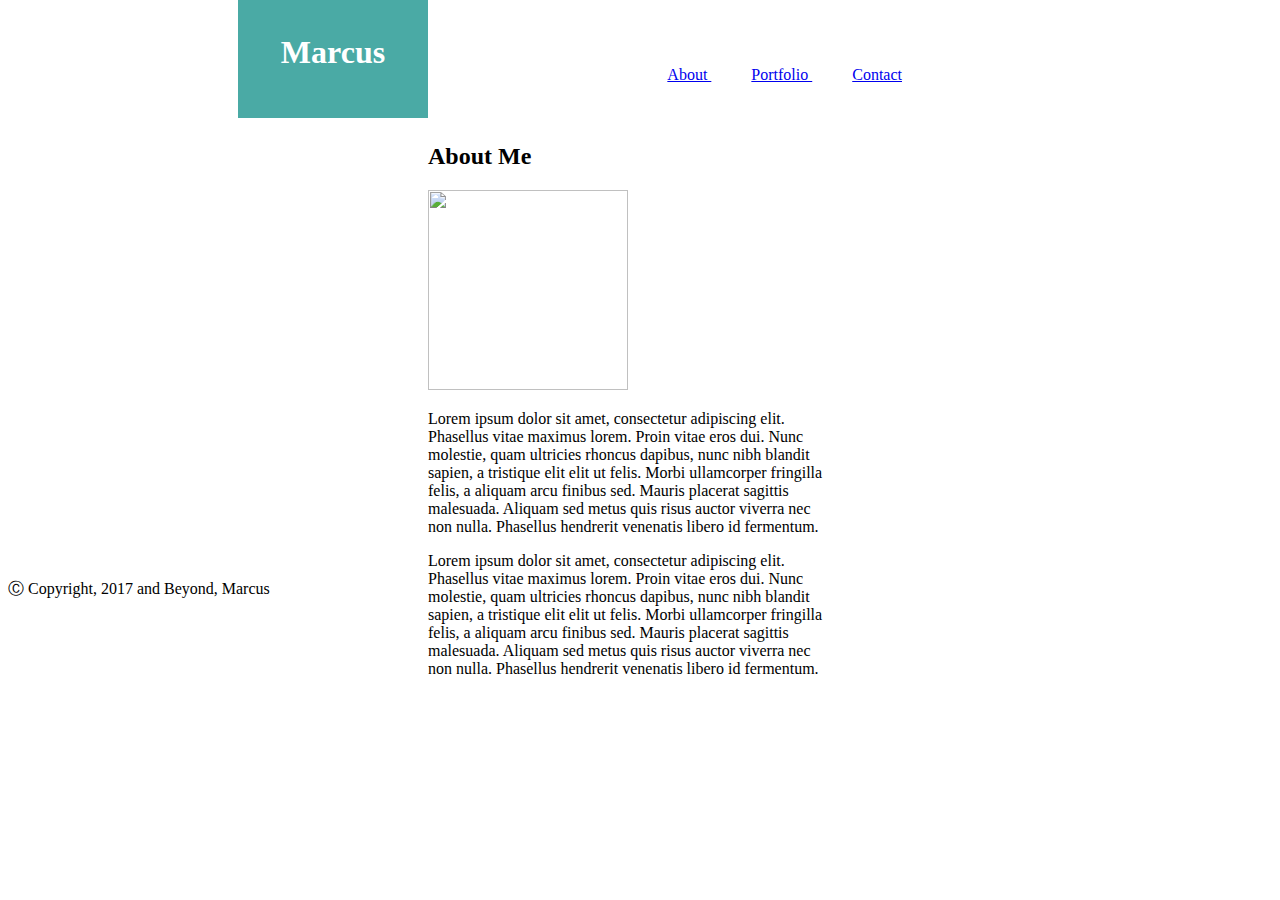
==== index.html @ 668b6fd0 "I have the name and navbar done, positioning is off" ====
<!DOCTYPE html>
<html>
<head>
	<title></title>
	<link rel="stylesheet" type="text/css" href="assets/css/style.css">
</head>
<body>

	<div class="header-area"> <!-- WHERE MY NAME AND NAV BAR WILL BE LOCATED -->

	<div class="name"><h1>Marcus</h1></div>

	<div class="navbar">
		<ul>
			<li><a href="#"> About </a></li>
			<li><a href="#"> Portfolio </a></li>
			<li><a href="#"> Contact </a></li>
		</ul>
	</div>

	</div>

	<div class="container">

		<div class="aboutMeContainer">

			<div class="about"><h2> About Me </h2></div>

			<img src="http://s10.favim.com/orig/161227/aesthetic-alien-cool-draw-Favim.com-4960480.gif" width="200px" height="200px">

			<div class="para">

				<p>  Lorem ipsum dolor sit amet, consectetur adipiscing elit. Phasellus vitae maximus lorem. Proin vitae eros dui. Nunc molestie, quam ultricies rhoncus dapibus, nunc nibh blandit sapien, a tristique elit elit ut felis. Morbi ullamcorper fringilla felis, a aliquam arcu finibus sed. Mauris placerat sagittis malesuada. Aliquam sed metus quis risus auctor viverra nec non nulla. Phasellus hendrerit venenatis libero id fermentum. 

				</p>

				<p>  Lorem ipsum dolor sit amet, consectetur adipiscing elit. Phasellus vitae maximus lorem. Proin vitae eros dui. Nunc molestie, quam ultricies rhoncus dapibus, nunc nibh blandit sapien, a tristique elit elit ut felis. Morbi ullamcorper fringilla felis, a aliquam arcu finibus sed. Mauris placerat sagittis malesuada. Aliquam sed metus quis risus auctor viverra nec non nulla. Phasellus hendrerit venenatis libero id fermentum. 

				</p>

			</div>

		</div>









	
	</div>

	<div class="bottom">

			<footer> &#9400; Copyright, 2017 and Beyond, Marcus </footer>


		</div>




</body>
</html>
---- assets/css/style.css ----
.header-area {

}

.name {
    background-color: #4aaaa5;
    padding: 25px;
    width: 140px;
    text-align: center;
    color: white;
    float: left;
    position: relative;
    bottom: 20px;
    left: 230px;
    font-family: georgia;
}

.navbar {
    float: right;
    position: relative;
    right: 350px;
    top: 50px;
}

.navbar ul {
    height: auto;
    padding: 8px 0px;
    margin: 0px;
}

.navbar li { 
display: inline; 
padding: 20px; 
}

.container {
    position: relative;
    top: 115px;
}

.aboutMeContainer {
    width: 400px;
    position: relative;
    left: 230px;
    float: left;
}

.para {

}

.bottom {
	clear:both;

}
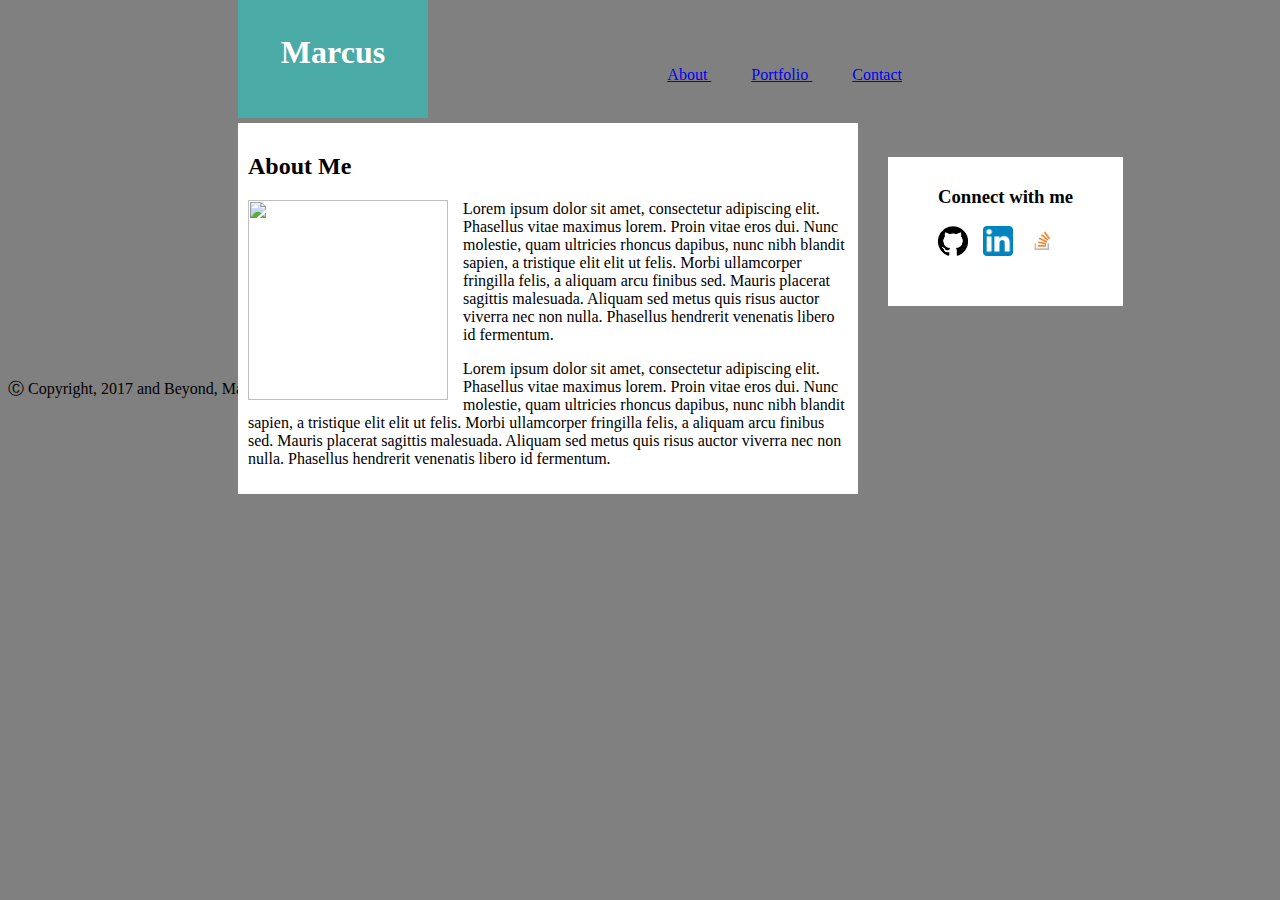
==== commit 86dffd00: "I got further, but still many problems. Added icons." ====
--- a/index.html
+++ b/index.html
@@ -42,6 +42,18 @@
 
 		</div>
 
+		<div class="connect">
+			<h3> Connect with me </h3>
+
+			<div class="icons" >
+				<img src="assets/images/github.png" width="30px" height="30px">
+				<img src="assets/images/linkedin-512.png" width="30px" height="30px">
+				<img src="assets/images/so-icon.png" width="30px" height="30px">
+			</div>
+
+
+		</div>
+
 
 
 
@@ -53,7 +65,7 @@
 	
 	</div>
 
-	<div class="bottom">
+		<div class="bottom">
 
 			<footer> &#9400; Copyright, 2017 and Beyond, Marcus </footer>
 
--- a/assets/css/style.css
+++ b/assets/css/style.css
@@ -29,20 +29,23 @@
 }
 
 .navbar li { 
-display: inline; 
-padding: 20px; 
+	display: inline; 
+	padding: 20px; 
 }
 
 .container {
     position: relative;
     top: 115px;
+
 }
 
 .aboutMeContainer {
-    width: 400px;
+    width: 600px;
     position: relative;
-    left: 230px;
+    left: 40px;
     float: left;
+    background-color: white;
+    padding: 10px;
 }
 
 .para {
@@ -52,4 +55,25 @@
 .bottom {
 	clear:both;
 
+}
+
+.connect {
+    position: relative;
+    float: left;
+    left: 70px;
+    padding: 10px 50px 50px;
+    background-color: white;
+}
+
+.icons {
+
+}
+
+img {
+    float: left;
+    padding-right: 15px;
+}
+
+body {
+	background-color: gray;
 }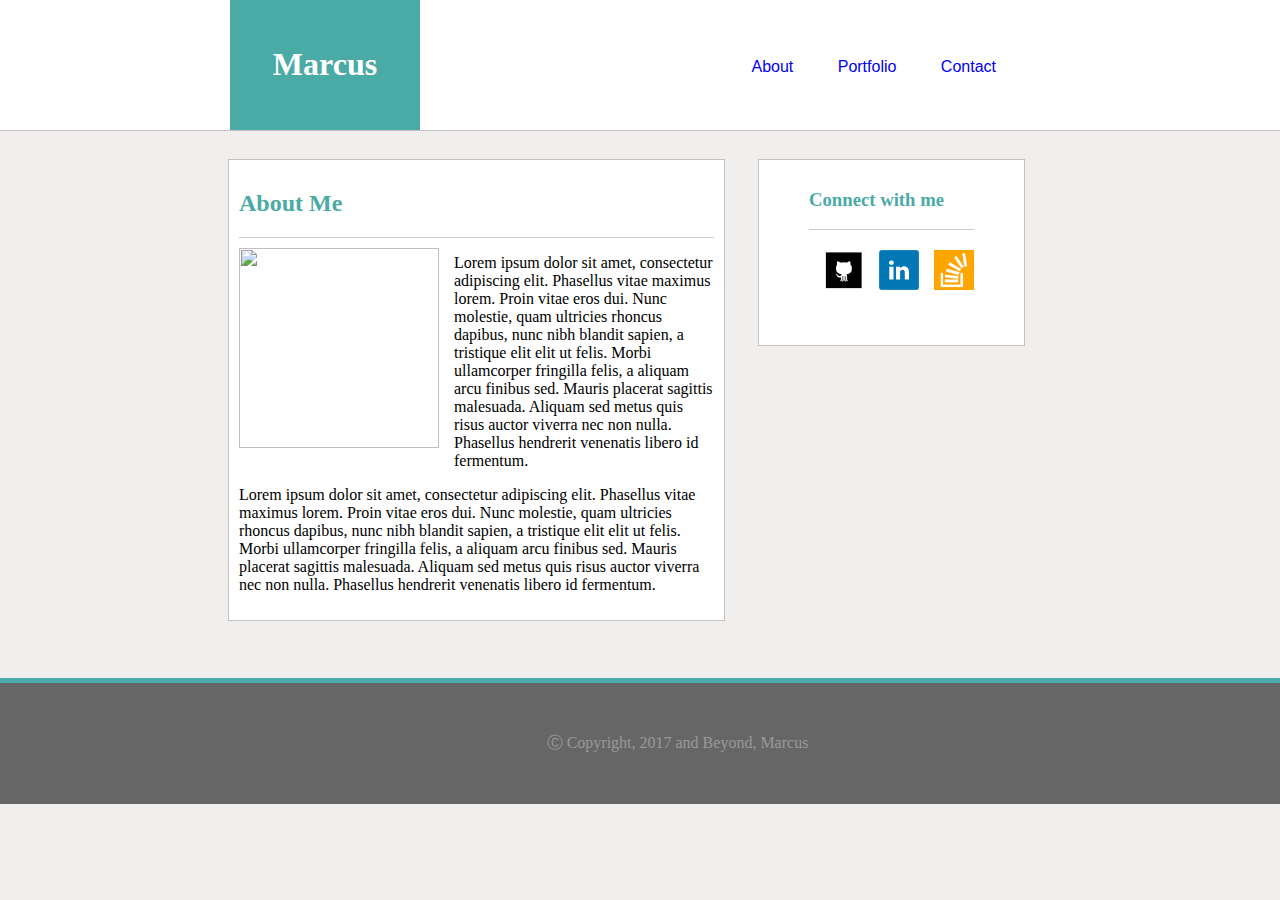
==== commit ded41f43: "finish just about the index page" ====
--- a/index.html
+++ b/index.html
@@ -43,12 +43,12 @@
 		</div>
 
 		<div class="connect">
-			<h3> Connect with me </h3>
+			<div class="about"><h3> Connect with me </h3></div>
 
 			<div class="icons" >
-				<img src="assets/images/github.png" width="30px" height="30px">
-				<img src="assets/images/linkedin-512.png" width="30px" height="30px">
-				<img src="assets/images/so-icon.png" width="30px" height="30px">
+				<img src="assets/images/1488971701_github_square_black.png" width="40px" height="40px">
+				<img src="assets/images/1488971741_linkedin.png" width="40px" height="40px">
+				<img src="assets/images/1488971761_stackoverflow.png" width="40px" height="40px">
 			</div>
 
 
--- a/assets/css/style.css
+++ b/assets/css/style.css
@@ -1,7 +1,14 @@
 .header-area {
-
+    background-color: white;
+    width: 1366px;
+    position: absolute;
+    margin: 0px;
+    top: 0px;
+    left: 0px;
+    border-bottom-style: solid;
+    border-color: rgba(49, 30, 30, 0.27);
+    border-bottom-width: thin;
 }
-
 .name {
     background-color: #4aaaa5;
     padding: 25px;
@@ -13,6 +20,7 @@
     bottom: 20px;
     left: 230px;
     font-family: georgia;
+    top: 0px;
 }
 
 .navbar {
@@ -20,6 +28,13 @@
     position: relative;
     right: 350px;
     top: 50px;
+    font-family: Arial;
+    color: #777777;
+
+}
+
+a {
+    text-decoration: none;
 }
 
 .navbar ul {
@@ -34,18 +49,24 @@
 }
 
 .container {
-    position: relative;
-    top: 115px;
-
+    position: absolute;
+    top: 129px;
+    width: 1366px;
+    border-style-top: solid;
+    border-color: black;
 }
-
 .aboutMeContainer {
-    width: 600px;
-    position: relative;
+    width: 475px;
+    position: absolute;
     left: 40px;
     float: left;
     background-color: white;
     padding: 10px;
+    margin-top: 30px;
+    left: 220px;
+    border-style: solid;
+    border-width: thin;
+    border-color: rgba(49, 30, 30, 0.27);
 }
 
 .para {
@@ -53,16 +74,31 @@
 }
 
 .bottom {
-	clear:both;
+    clear: both;
+    padding: 50px;
+    text-align: center;
+    position: relative;
+    background-color: #666666;
+    top: 670px;
+    left: -8px;
+    width: 1255px;
+    border-top-style: solid;
+    border-top-width: thick;
+    border-top-color: #4aaaae;
+    color: #999999;
 
 }
-
 .connect {
-    position: relative;
+    position: absolute;
     float: left;
     left: 70px;
     padding: 10px 50px 50px;
     background-color: white;
+    left: 750px;
+    margin-top: 30px;
+    border-style: solid;
+    border-width: thin;
+    border-color: rgba(49, 30, 30, 0.27);
 }
 
 .icons {
@@ -72,8 +108,29 @@
 img {
     float: left;
     padding-right: 15px;
+    padding-bottom: 15px;
+    margin-top: 10px;
 }
 
 body {
-	background-color: gray;
+    background-color: #f1eeee;
+}
+h2 {
+    border-bottom-style: line;
+    border-bottom-width: thin;
+}
+
+.about {
+    color: #4aaaa5;
+    border-bottom-width: thin;
+    border-bottom-style: solid;
+    font-family: georgia;
+    border-bottom-color: rgba(128, 128, 128, 0.4);
+}
+
+.icons {
+    align-content: center;
+    position: relative;
+    left: 15px;
+    top: 10px;
 }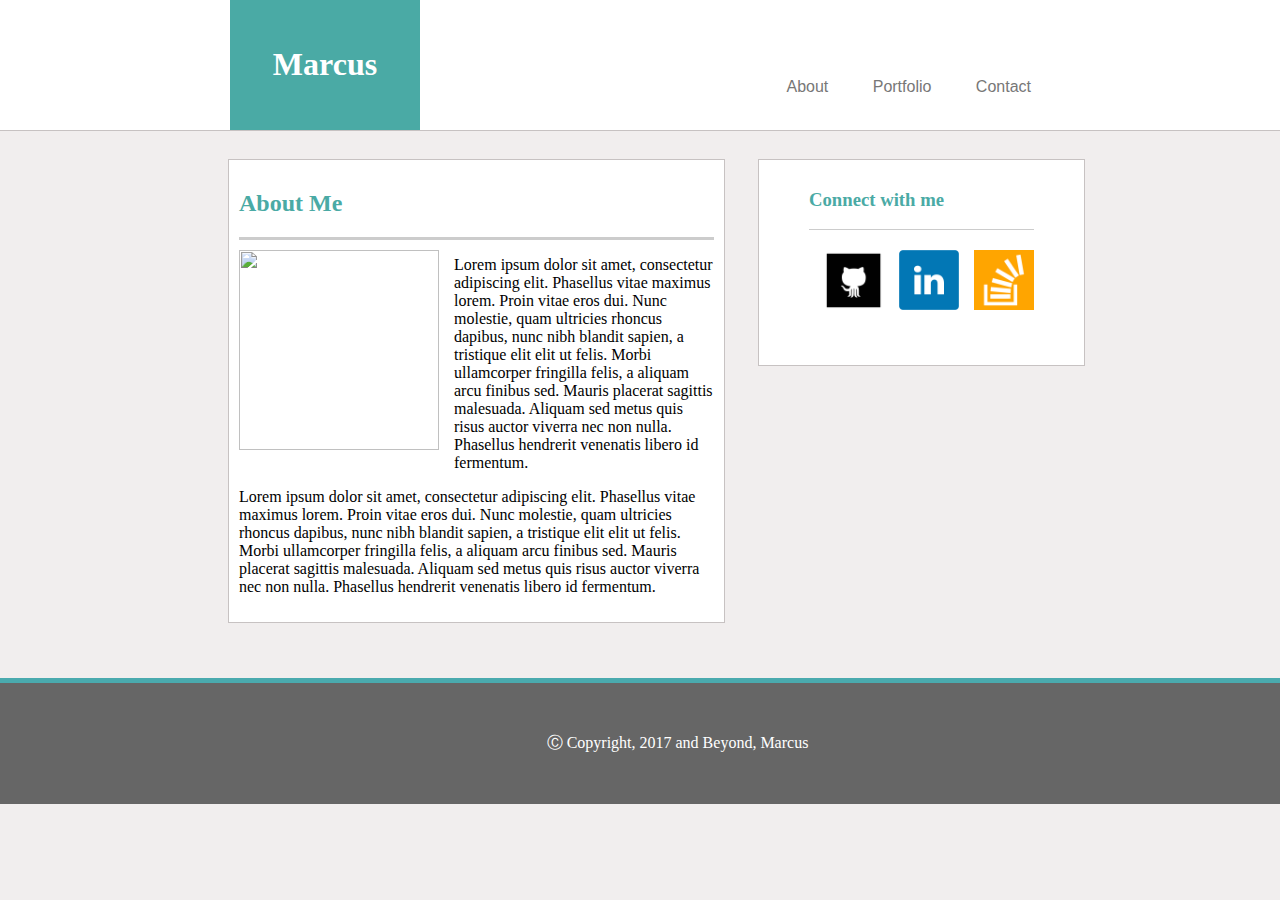
==== commit c360236a: "about 66% done" ====
--- a/index.html
+++ b/index.html
@@ -12,9 +12,9 @@
 
 	<div class="navbar">
 		<ul>
-			<li><a href="#"> About </a></li>
-			<li><a href="#"> Portfolio </a></li>
-			<li><a href="#"> Contact </a></li>
+			<li><a href="index.html"> About </a></li>
+			<li><a href="portfolio.html"> Portfolio </a></li>
+			<li><a href="contact.html"> Contact </a></li>
 		</ul>
 	</div>
 
@@ -43,12 +43,12 @@
 		</div>
 
 		<div class="connect">
-			<div class="about"><h3> Connect with me </h3></div>
+			<div class="about2"><h3> Connect with me </h3></div>
 
 			<div class="icons" >
-				<img src="assets/images/1488971701_github_square_black.png" width="40px" height="40px">
-				<img src="assets/images/1488971741_linkedin.png" width="40px" height="40px">
-				<img src="assets/images/1488971761_stackoverflow.png" width="40px" height="40px">
+				<img src="assets/images/1488971701_github_square_black.png" width="60px" height="60px">
+				<img src="assets/images/1488971741_linkedin.png" width="60px" height="60px">
+				<img src="assets/images/1488971761_stackoverflow.png" width="60px" height="60px">
 			</div>
 
 
--- a/assets/css/style.css
+++ b/assets/css/style.css
@@ -26,8 +26,8 @@
 .navbar {
     float: right;
     position: relative;
-    right: 350px;
-    top: 50px;
+    right: 315px;
+    top: 70px;
     font-family: Arial;
     color: #777777;
 
@@ -85,7 +85,7 @@
     border-top-style: solid;
     border-top-width: thick;
     border-top-color: #4aaaae;
-    color: #999999;
+    color: white;
 
 }
 .connect {
@@ -122,6 +122,14 @@
 
 .about {
     color: #4aaaa5;
+    border-bottom-width: medium;
+    border-bottom-style: solid;
+    font-family: georgia;
+    border-bottom-color: rgba(128, 128, 128, 0.4);
+}
+
+.about2 {
+    color: #4aaaa5;
     border-bottom-width: thin;
     border-bottom-style: solid;
     font-family: georgia;
@@ -133,4 +141,54 @@
     position: relative;
     left: 15px;
     top: 10px;
+}
+
+
+a:link {
+    color: #777777;
+}
+
+a:visited {
+    color: #777777;
+}
+
+a:hover {
+    color: green;
+}
+
+a:active {
+    color: blue;
+}
+
+.contact {
+
+}
+
+.contactcontainer {
+    margin: 5px;
+    font-family: arial;
+}
+
+input[type=text], select, textarea {
+    width: 100%; 
+    padding: 12px; 
+    border: 1px solid #ccc;
+    border-radius: 4px; 
+    box-sizing: border-box;
+    margin-top: 6px; 
+    margin-bottom: 16px;
+    resize: vertical;
+}
+
+input[type=submit] {
+    background-color: #4aaaa5;
+    color: white;
+    padding: 12px 20px;
+    border: none;
+    border-radius: 4px;
+    cursor: pointer;
+}
+
+input[type=submit]:hover {
+    background-color: #4eeee5;
 }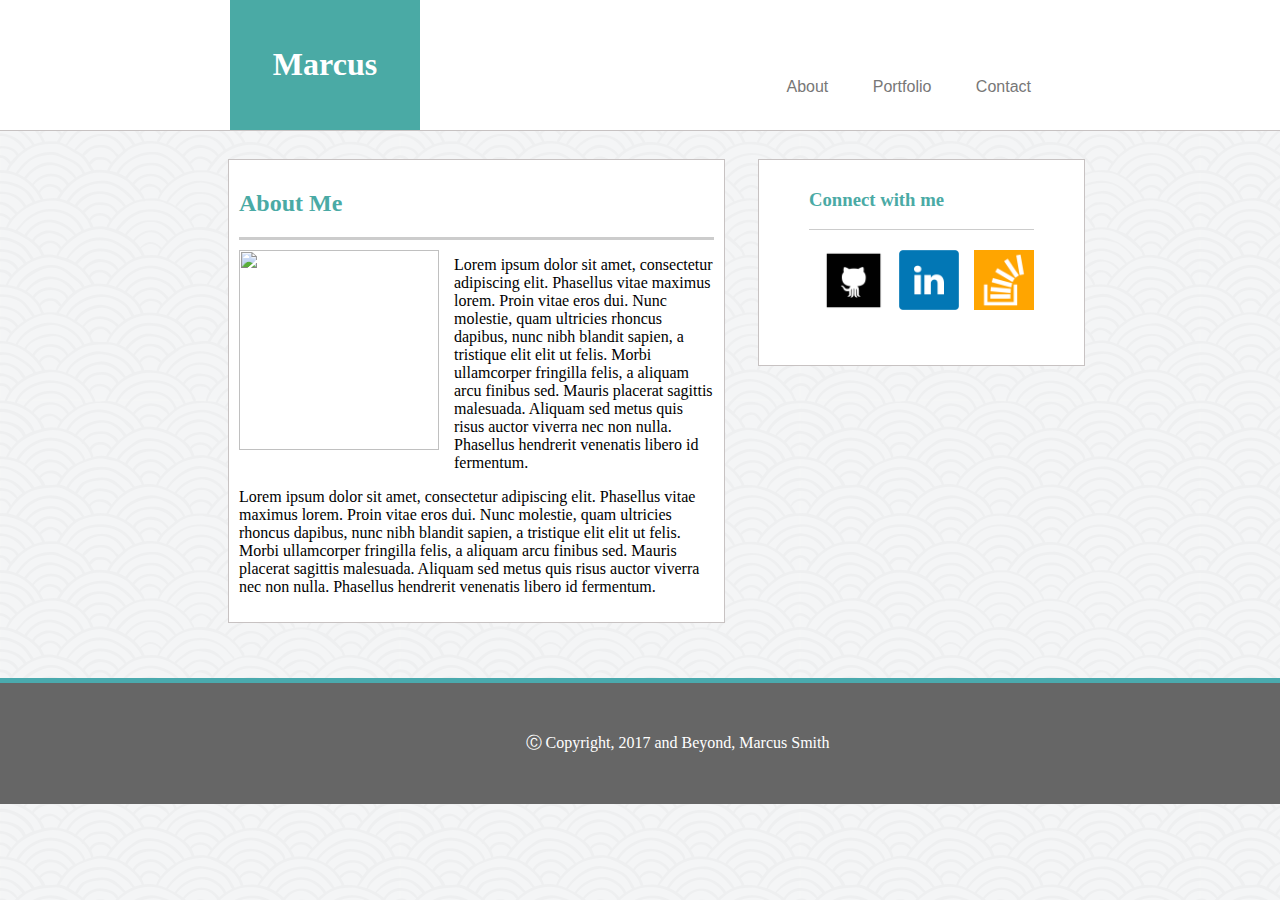
==== commit 7c8910c1: "pretty much, need to add real picture of me and description" ====
--- a/index.html
+++ b/index.html
@@ -4,7 +4,7 @@
 	<title></title>
 	<link rel="stylesheet" type="text/css" href="assets/css/style.css">
 </head>
-<body>
+<body background="assets/images/seigaiha.png">
 
 	<div class="header-area"> <!-- WHERE MY NAME AND NAV BAR WILL BE LOCATED -->
 
@@ -67,7 +67,7 @@
 
 		<div class="bottom">
 
-			<footer> &#9400; Copyright, 2017 and Beyond, Marcus </footer>
+			<footer> &#9400; Copyright, 2017 and Beyond, Marcus Smith </footer>
 
 
 		</div>
--- a/assets/css/style.css
+++ b/assets/css/style.css
@@ -80,6 +80,22 @@
     position: relative;
     background-color: #666666;
     top: 670px;
+    left: -8px;
+    width: 1255px;
+    border-top-style: solid;
+    border-top-width: thick;
+    border-top-color: #4aaaae;
+    color: white;
+
+}
+
+.bottom2 {
+    clear: both;
+    padding: 50px;
+    text-align: center;
+    position: relative;
+    background-color: #666666;
+    top: 750px;
     left: -8px;
     width: 1255px;
     border-top-style: solid;
@@ -110,6 +126,7 @@
     padding-right: 15px;
     padding-bottom: 15px;
     margin-top: 10px;
+
 }
 
 body {
@@ -165,8 +182,14 @@
 }
 
 .contactcontainer {
-    margin: 5px;
+    margin: 15px;
     font-family: arial;
+}
+
+.photocontainer {
+    position: relative;
+    left: 50px;
+
 }
 
 input[type=text], select, textarea {
@@ -191,4 +214,63 @@
 
 input[type=submit]:hover {
     background-color: #4eeee5;
+}
+
+.navr {
+    background-color: #4aaaa5;
+    color: white;
+    width: 170px;
+    position: absolute;
+    top: 100px;
+    padding-top: 10px;
+    padding-bottom: 10px;
+    text-align: center;
+}
+
+.farm {
+    background-color: #4aaaa5;
+    color: white;
+    width: 170px;
+    position: absolute;
+    top: 265px;
+    padding-top: 10px;
+    padding-bottom: 10px;
+    text-align: center;
+}
+
+.sports {
+    background-color: #4aaaa5;
+    color: white;
+    width: 170px;
+    position: absolute;
+    top: 430px;
+    padding-top: 10px;
+    padding-bottom: 10px;
+    text-align: center;
+
+}
+
+.strutters {
+    background-color: #4aaaa5;
+    color: white;
+    width: 170px;
+    position: absolute;
+    top: 100px;
+    padding-top: 10px;
+    padding-bottom: 10px;
+    text-align: center;
+    left: 185px
+
+}
+
+.maze {
+    background-color: #4aaaa5;
+    color: white;
+    width: 170px;
+    position: absolute;
+    top: 265px;
+    padding-top: 10px;
+    padding-bottom: 10px;
+    text-align: center;
+    left: 185px
 }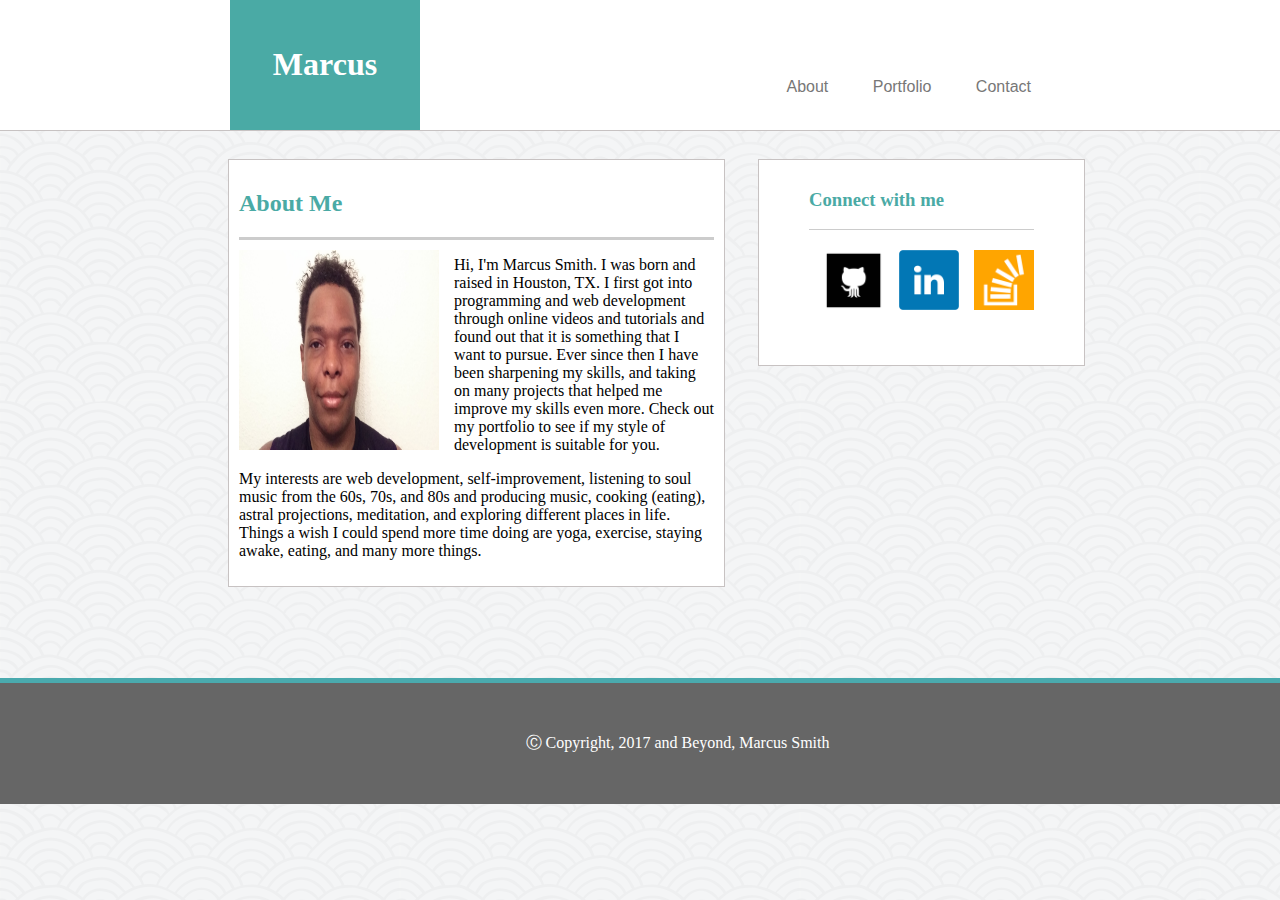
==== commit eb9017c2: "this looks like this is gonna be the best it gonna get" ====
--- a/index.html
+++ b/index.html
@@ -26,15 +26,15 @@
 
 			<div class="about"><h2> About Me </h2></div>
 
-			<img src="http://s10.favim.com/orig/161227/aesthetic-alien-cool-draw-Favim.com-4960480.gif" width="200px" height="200px">
+			<img src="assets/images/marcus.jpg" width="200px" height="200px">
 
 			<div class="para">
 
-				<p>  Lorem ipsum dolor sit amet, consectetur adipiscing elit. Phasellus vitae maximus lorem. Proin vitae eros dui. Nunc molestie, quam ultricies rhoncus dapibus, nunc nibh blandit sapien, a tristique elit elit ut felis. Morbi ullamcorper fringilla felis, a aliquam arcu finibus sed. Mauris placerat sagittis malesuada. Aliquam sed metus quis risus auctor viverra nec non nulla. Phasellus hendrerit venenatis libero id fermentum. 
+				<p>  Hi, I'm Marcus Smith. I was born and raised in Houston, TX. I first got into programming and web development through online videos and tutorials and found out that it is something that I want to pursue. Ever since then I have been sharpening my skills, and taking on many projects that helped me improve my skills even more. Check out my portfolio to see if my style of development is suitable for you. 
 
 				</p>
 
-				<p>  Lorem ipsum dolor sit amet, consectetur adipiscing elit. Phasellus vitae maximus lorem. Proin vitae eros dui. Nunc molestie, quam ultricies rhoncus dapibus, nunc nibh blandit sapien, a tristique elit elit ut felis. Morbi ullamcorper fringilla felis, a aliquam arcu finibus sed. Mauris placerat sagittis malesuada. Aliquam sed metus quis risus auctor viverra nec non nulla. Phasellus hendrerit venenatis libero id fermentum. 
+				<p>  My interests are web development, self-improvement, listening to soul music from the 60s, 70s, and 80s and producing music, cooking (eating), astral projections, meditation, and exploring different places in life. Things a wish I could spend more time doing are yoga, exercise, staying awake, eating, and many more things. 
 
 				</p>
 
--- a/assets/css/style.css
+++ b/assets/css/style.css
@@ -273,4 +273,4 @@
     padding-bottom: 10px;
     text-align: center;
     left: 185px
-}+}
